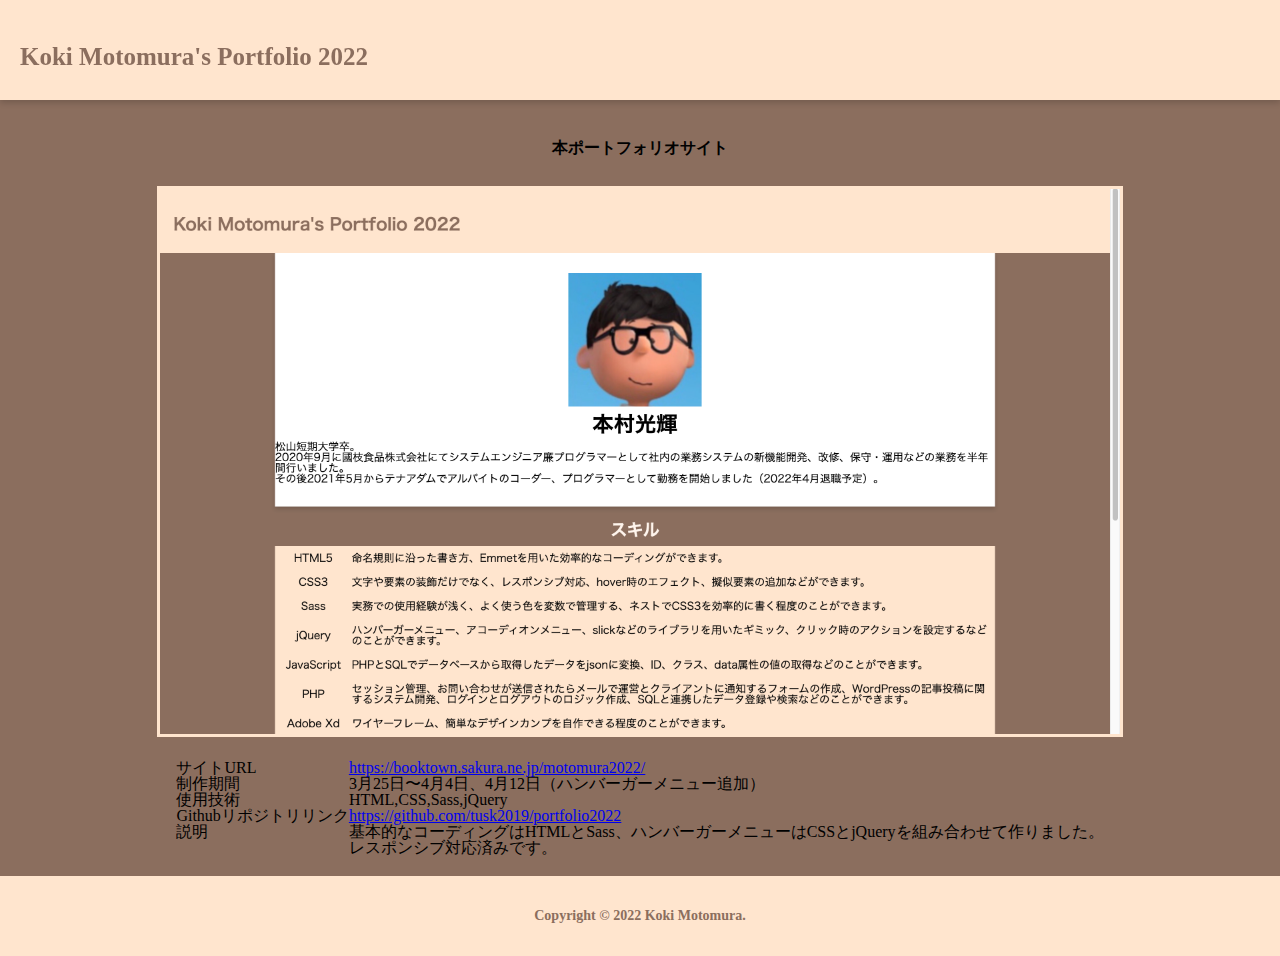
==== work1.html @ 6f691e84 "最初のコミット" ====
<!DOCTYPE html>
<html lang="ja">
<head>
    <meta charset="UTF-8">
    <meta http-equiv="X-UA-Compatible" content="IE=edge">
    <meta name="viewport" content="width=device-width, initial-scale=1.0">
    <meta name="robots" content="noindex" />
    <link rel="stylesheet" href="css/reset.css">
	<link rel="stylesheet" href="css/style.css">
    <link rel="stylesheet" href="css/work.css">
    <title>Koki Motomura's Portfolio 2022</title>
</head>
<body>
    <header>
		<div class="site-logo">
			Koki Motomura's Portfolio 2022
		</div>
	</header>
    <main>
        <p class="work-title2">
            本ポートフォリオサイト
        </p>
        <div class="work-img">
            <img src="img/work-img1.png" alt="作品のサムネイル">
        </div>
        <table>
            <tbody>
                <tr>
                    <td>サイトURL</td>
                    <td><a href="https://booktown.sakura.ne.jp/motomura2022/">https://booktown.sakura.ne.jp/motomura2022/</a></td>
                </tr>
                <tr>
                    <td>制作期間</td>
                    <td>3月25日〜4月4日、4月12日（ハンバーガーメニュー追加）</td>
                </tr>
                <tr>
                    <td>使用技術</td>
                    <td>HTML,CSS,Sass,jQuery</td>
                </tr>
                <tr>
                    <td>Githubリポジトリリンク</td>
                    <td><a href="https://github.com/tusk2019/portfolio2022">https://github.com/tusk2019/portfolio2022</a></td>
                </tr>
                <tr>
                    <td>説明</td>
                    <td>基本的なコーディングはHTMLとSass、ハンバーガーメニューはCSSとjQueryを組み合わせて作りました。<br>
                        レスポンシブ対応済みです。
                    </td>
                </tr>
            </tbody>
        </table>
    </main>
    <footer>
		<div class="footer-box">
			Copyright © 2022 Koki Motomura.
		</div>
	</footer>
</body>
</html>
---- css/style.css ----
@charset "UTF-8";
* {
  margin: 0;
  padding: 0;
}

html {
  scroll-padding-top: 100px;
}

body {
  min-height: 100vh;
  position: relative;
  /*←相対位置*/
  padding-bottom: 80px;
  /*←footerの高さ*/
  box-sizing: border-box;
  /*←全て含めてmin-height:100vhに*/
  font-size: 16px;
}

header {
  width: 100%;
  height: 100px;
  position: fixed;
  background-color: #FFE5CE;
  z-index: 99;
  box-shadow: 0px 3px 6px rgba(0, 0, 0, 0.16);
}
header .site-logo {
  font-size: 25px;
  color: #8B6E5E;
  line-height: 1.16;
  font-weight: bold;
  margin: 0px auto;
  padding-top: 42px;
  padding-left: 20px;
}
@media screen and (max-width: 739px) {
  header .site-logo {
    font-size: 16px;
  }
}
@media screen and (max-width: 519px) {
  header .site-logo {
    font-size: 12px;
  }
}

.test-img {
  width: 350px;
  height: 250px;
  background-color: #ffffff;
  box-shadow: 0 3px 6px rgba(0, 0, 0, 0.16);
}
@media screen and (max-width: 1090px) {
  .test-img {
    width: 290px;
    height: 207px;
  }
}
@media screen and (max-width: 959px) {
  .test-img {
    width: 350px;
    height: 250px;
  }
}
@media screen and (max-width: 739px) {
  .test-img {
    width: 225px;
    height: 160.5px;
  }
}
@media screen and (max-width: 519px) {
  .test-img {
    width: 315px;
    height: 200px;
  }
}

.sample1 {
  overflow: hidden;
  position: relative;
  /* 相対位置指定 */
}

.sample1 .caption {
  text-align: center;
  color: #8B6E5E;
  display: table-cell;
  vertical-align: middle;
}

.sample1 .caption ul {
  margin-left: 15px;
}

.sample1 .caption ul li {
  font-size: 18px;
  font-weight: bold;
  color: #8B6E5E;
  line-height: 1.67;
  list-style-type: disc;
  /* リストの左側に黒丸 */
  margin-left: 24px;
  /* リストの左側に余白 */
  text-align: left;
}

.sample1 .mask {
  width: 100%;
  height: 100%;
  position: absolute;
  /* 絶対位置指定 */
  top: 0;
  left: 0;
  opacity: 0;
  /* マスクを表示しない */
  background-color: rgba(139, 110, 94, 0.35);
  /* マスクは半透明 */
  transition: all 0.2s ease;
  display: table;
  color: #8B6E5E;
}
@media screen and (max-width: 959px) {
  .sample1 .mask {
    display: none;
  }
}

.sample1:hover .mask {
  opacity: 1;
  /* マスクを表示する */
}

.work-title {
  display: inline-block;
  position: relative;
  bottom: 2.5px;
  color: #FFF5ED;
  font-size: 20px;
  line-height: 2.5;
  font-weight: bold;
}

.explanation-ul {
  display: none;
  list-style-type: none;
}
@media screen and (max-width: 959px) {
  .explanation-ul {
    display: block;
    color: #FFF5ED;
    font-size: 18px;
    font-weight: bold;
    line-height: 1.67;
  }
}
@media screen and (max-width: 739px) {
  .explanation-ul {
    font-size: 15px;
    line-height: 2;
  }
}

.wrapper {
  background: #8B6E5E;
  width: 100%;
  height: 100%;
  padding-bottom: 50px;
  padding-top: 100px;
}
.wrapper .header {
  height: 100px;
}
.wrapper .header .site-logo {
  font-size: 25px;
  color: #FFF5ED;
  line-height: 1.16;
  font-weight: bold;
  width: 1080px;
  margin: 0px auto;
  padding-top: 42px;
}
@media screen and (max-width: 1090px) {
  .wrapper .header .site-logo {
    width: 960px;
  }
}
@media screen and (max-width: 959px) {
  .wrapper .header .site-logo {
    width: 720px;
    padding-top: 47px;
  }
}
@media screen and (max-width: 739px) {
  .wrapper .header .site-logo {
    width: 500px;
  }
}
@media screen and (max-width: 519px) {
  .wrapper .header .site-logo {
    width: 315px;
    text-align: center;
  }
}
.wrapper .first-view {
  margin-top: 100px;
  background-color: #ffffff;
  width: 1080px;
  height: 380px;
  margin: 0 auto;
  margin-bottom: 20px;
  box-shadow: 0 3px 6px rgba(0, 0, 0, 0.16);
}
.wrapper .first-view .my-icon {
  display: block;
  margin: 0 auto;
  padding-top: 30px;
}
.wrapper .first-view .my-name {
  text-align: center;
  font-weight: bold;
  font-size: 32px;
  padding-top: 10px;
}
.wrapper .first-view .self-introduction {
  font-size: 16px;
  padding-top: 10px;
}
@media screen and (max-width: 1090px) {
  .wrapper .first-view {
    width: 960px;
  }
}
@media screen and (max-width: 959px) {
  .wrapper .first-view {
    width: 720px;
    margin-bottom: 100px;
  }
}
@media screen and (max-width: 739px) {
  .wrapper .first-view {
    width: 500px;
    height: 410px;
  }
}
@media screen and (max-width: 519px) {
  .wrapper .first-view {
    width: 315px;
    height: 463px;
    margin-bottom: 50px;
  }
}
.wrapper .skill-set {
  width: 1080px;
  margin: 0 auto 20px;
}
@media screen and (max-width: 1090px) {
  .wrapper .skill-set {
    width: 960px;
    margin-bottom: 100px;
  }
}
@media screen and (max-width: 959px) {
  .wrapper .skill-set {
    width: 720px;
  }
}
@media screen and (max-width: 739px) {
  .wrapper .skill-set {
    width: 500px;
  }
}
@media screen and (max-width: 519px) {
  .wrapper .skill-set {
    width: 315px;
    margin-bottom: 50px;
  }
}
.wrapper .skill-set h2 {
  font-size: 25px;
  line-height: 1.16;
  color: #FFF5ED;
  text-align: center;
  margin-bottom: 10px;
}
.wrapper .skill-set table {
  width: 100%;
  border-collapse: collapse;
  border-spacing: 0;
}
.wrapper .skill-set table tbody tr {
  background-color: #FFE5CE;
}
.wrapper .skill-set table tbody tr td {
  padding: 10px 0;
  vertical-align: middle;
}
.wrapper .skill-set table tbody tr .skill-name {
  text-align: center;
}
.wrapper .row {
  display: flex;
  gap: 100px;
  width: 100%;
  height: auto;
  margin: 0 auto;
  max-width: 1080px;
  justify-content: center;
}
@media screen and (max-width: 1090px) {
  .wrapper .row {
    max-width: 959px;
  }
}
@media screen and (max-width: 959px) {
  .wrapper .row {
    max-width: 720px;
    gap: 20px;
    flex-wrap: wrap;
  }
}
@media screen and (max-width: 739px) {
  .wrapper .row {
    max-width: 500px;
    gap: 20px;
  }
}
@media screen and (max-width: 519px) {
  .wrapper .row {
    max-width: 315px;
    gap: 0;
    justify-content: center;
  }
}
.wrapper .row .item {
  display: block;
}
@media screen and (max-width: 1090px) {
  .wrapper .row .item {
    width: unset;
  }
}
@media screen and (max-width: 519px) {
  .wrapper .row .item {
    margin-bottom: 40px;
  }
}
.wrapper .row .item .item-title {
  height: auto;
  margin-top: 10px;
}
.wrapper .row .dummy {
  opacity: 0;
  pointer-events: none;
}

footer {
  height: 80px;
  background-color: #FFE5CE;
  font-size: 14px;
  color: #8B6E5E;
  font-weight: bold;
  line-height: 1.14;
  text-align: center;
  width: 100%;
  position: absolute;
  /*←絶対位置*/
  bottom: 0;
  /*下に固定*/
  display: table;
}
footer .footer-box {
  display: table-cell;
  vertical-align: middle;
}
/*# sourceMappingURL=style.css.map */
---- css/work.css ----
body {
  background-color: #8B6E5E;
  font-size: 16px;
}
body main .work-title2 {
  padding-top: 140px;
  padding-bottom: 30px;
  text-align: center;
  font-weight: bold;
}
body main .work-img {
  text-align: center;
}
body main .work-img img {
  max-width: 960px;
  width: 100%;
  border: 3px #FFE5CE solid;
}
body main table {
  margin: 20px auto;
}
@media screen and (max-width: 759px) {
  body main {
    font-size: 14px;
  }
}
/*# sourceMappingURL=work.css.map */
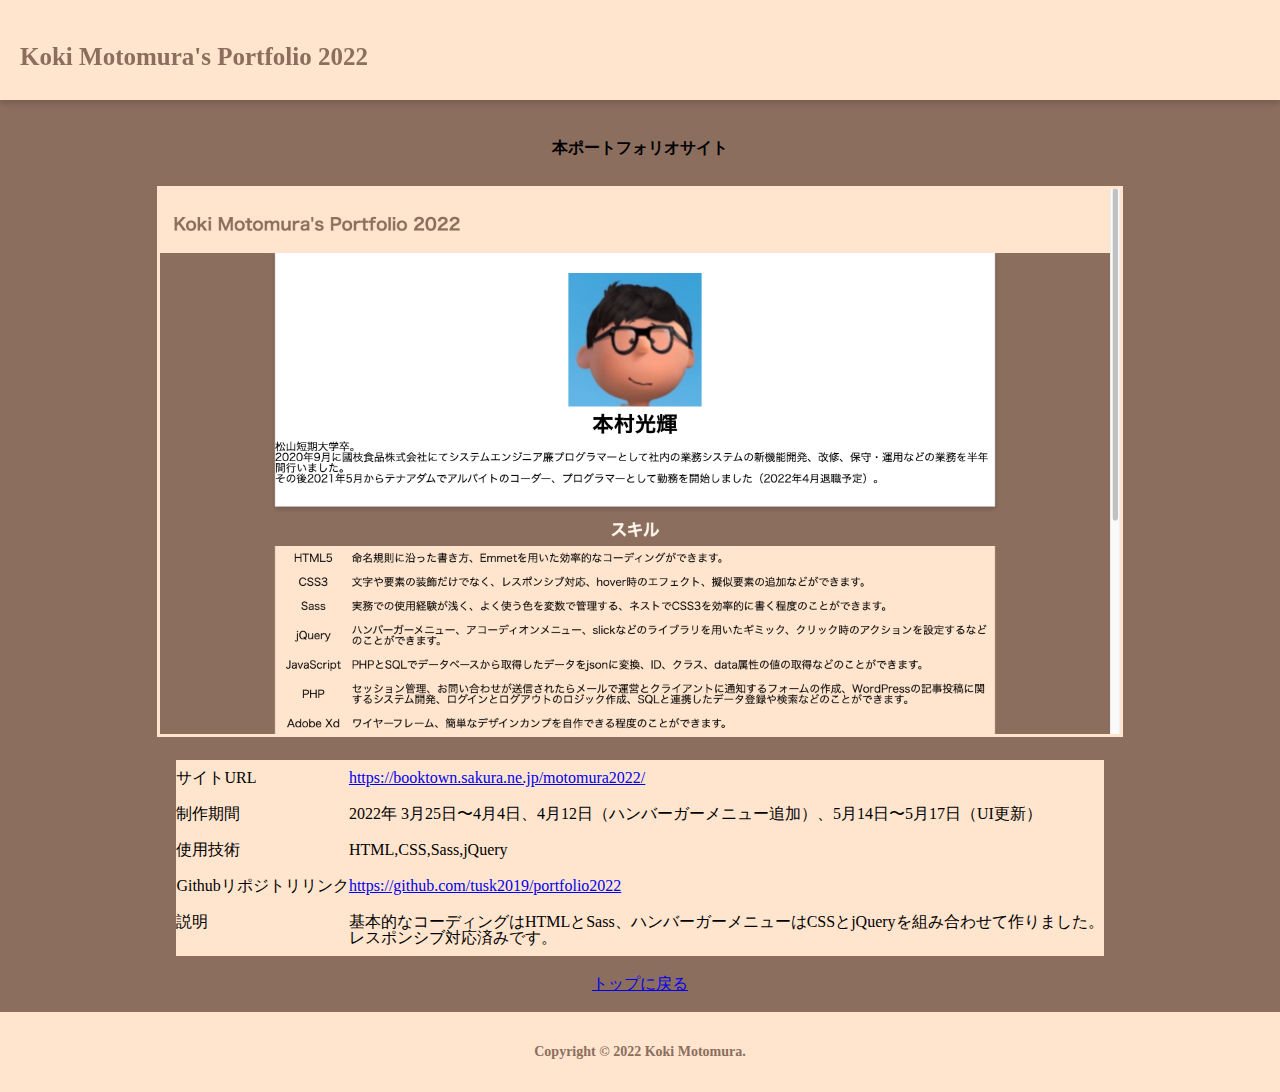
==== commit fd463f47: "作品紹介ページのUI更新" ====
--- a/work1.html
+++ b/work1.html
@@ -21,9 +21,9 @@
             本ポートフォリオサイト
         </p>
         <div class="work-img">
-            <img src="img/work-img1.png" alt="作品のサムネイル">
+            <img id="workImg" src="img/work-img1.png" alt="作品のサムネイル">
         </div>
-        <table>
+        <table class="work-info">
             <tbody>
                 <tr>
                     <td>サイトURL</td>
@@ -31,7 +31,7 @@
                 </tr>
                 <tr>
                     <td>制作期間</td>
-                    <td>3月25日〜4月4日、4月12日（ハンバーガーメニュー追加）</td>
+                    <td>2022年 3月25日〜4月4日、4月12日（ハンバーガーメニュー追加）、5月14日〜5月17日（UI更新）</td>
                 </tr>
                 <tr>
                     <td>使用技術</td>
@@ -49,11 +49,22 @@
                 </tr>
             </tbody>
         </table>
+        <a class="top-link" href="index.html">トップに戻る</a>
     </main>
     <footer>
 		<div class="footer-box">
 			Copyright © 2022 Koki Motomura.
 		</div>
 	</footer>
+    <script src="https://code.jquery.com/jquery-3.6.0.min.js" integrity="sha256-/xUj+3OJU5yExlq6GSYGSHk7tPXikynS7ogEvDej/m4=" crossorigin="anonymous"></script>
+    <script>
+        $(function() {
+            //ウインドウ読み込み時とリサイズ時に発動
+            $(window).on('load resize', function() {
+                var bodyW = $('body').width();
+                $('#workImg').width(bodyW - 6);
+            });
+        });
+    </script>
 </body>
 </html>--- a/css/style.css
+++ b/css/style.css
@@ -82,6 +82,30 @@
   overflow: hidden;
   position: relative;
   /* 相対位置指定 */
+}
+@media screen and (max-width: 1090px) {
+  .sample1 {
+    width: 290px;
+    height: 207px;
+  }
+}
+@media screen and (max-width: 959px) {
+  .sample1 {
+    width: 350px;
+    height: 250px;
+  }
+}
+@media screen and (max-width: 739px) {
+  .sample1 {
+    width: 225px;
+    height: 160.5px;
+  }
+}
+@media screen and (max-width: 519px) {
+  .sample1 {
+    width: 315px;
+    height: 200px;
+  }
 }
 
 .sample1 .caption {
@@ -142,6 +166,11 @@
   line-height: 2.5;
   font-weight: bold;
 }
+@media screen and (max-width: 1090px) {
+  .work-title {
+    font-size: 16px;
+  }
+}
 
 .explanation-ul {
   display: none;
@@ -339,12 +368,23 @@
 }
 @media screen and (max-width: 1090px) {
   .wrapper .row .item {
-    width: unset;
+    width: 290px;
+  }
+}
+@media screen and (max-width: 959px) {
+  .wrapper .row .item {
+    width: 350px;
+  }
+}
+@media screen and (max-width: 739px) {
+  .wrapper .row .item {
+    width: 225px;
   }
 }
 @media screen and (max-width: 519px) {
   .wrapper .row .item {
     margin-bottom: 40px;
+    width: unset;
   }
 }
 .wrapper .row .item .item-title {
@@ -354,6 +394,11 @@
 .wrapper .row .dummy {
   opacity: 0;
   pointer-events: none;
+}
+@media screen and (max-width: 519px) {
+  .wrapper .row .dummy {
+    display: none;
+  }
 }
 
 footer {
--- a/css/work.css
+++ b/css/work.css
@@ -18,10 +18,34 @@
 }
 body main table {
   margin: 20px auto;
+  background-color: #FFE5CE;
+}
+body main table td {
+  padding: 10px 0;
+}
+@media screen and (max-width: 759px) {
+  body main table td {
+    padding: 5px 0;
+  }
+}
+@media screen and (max-width: 519px) {
+  body main table td {
+    padding: 2.5px 0;
+  }
 }
 @media screen and (max-width: 759px) {
   body main {
     font-size: 14px;
   }
 }
+@media screen and (max-width: 519px) {
+  body main {
+    font-size: 12px;
+  }
+}
+body main .top-link {
+  display: block;
+  text-align: center;
+  padding-bottom: 20px;
+}
 /*# sourceMappingURL=work.css.map */